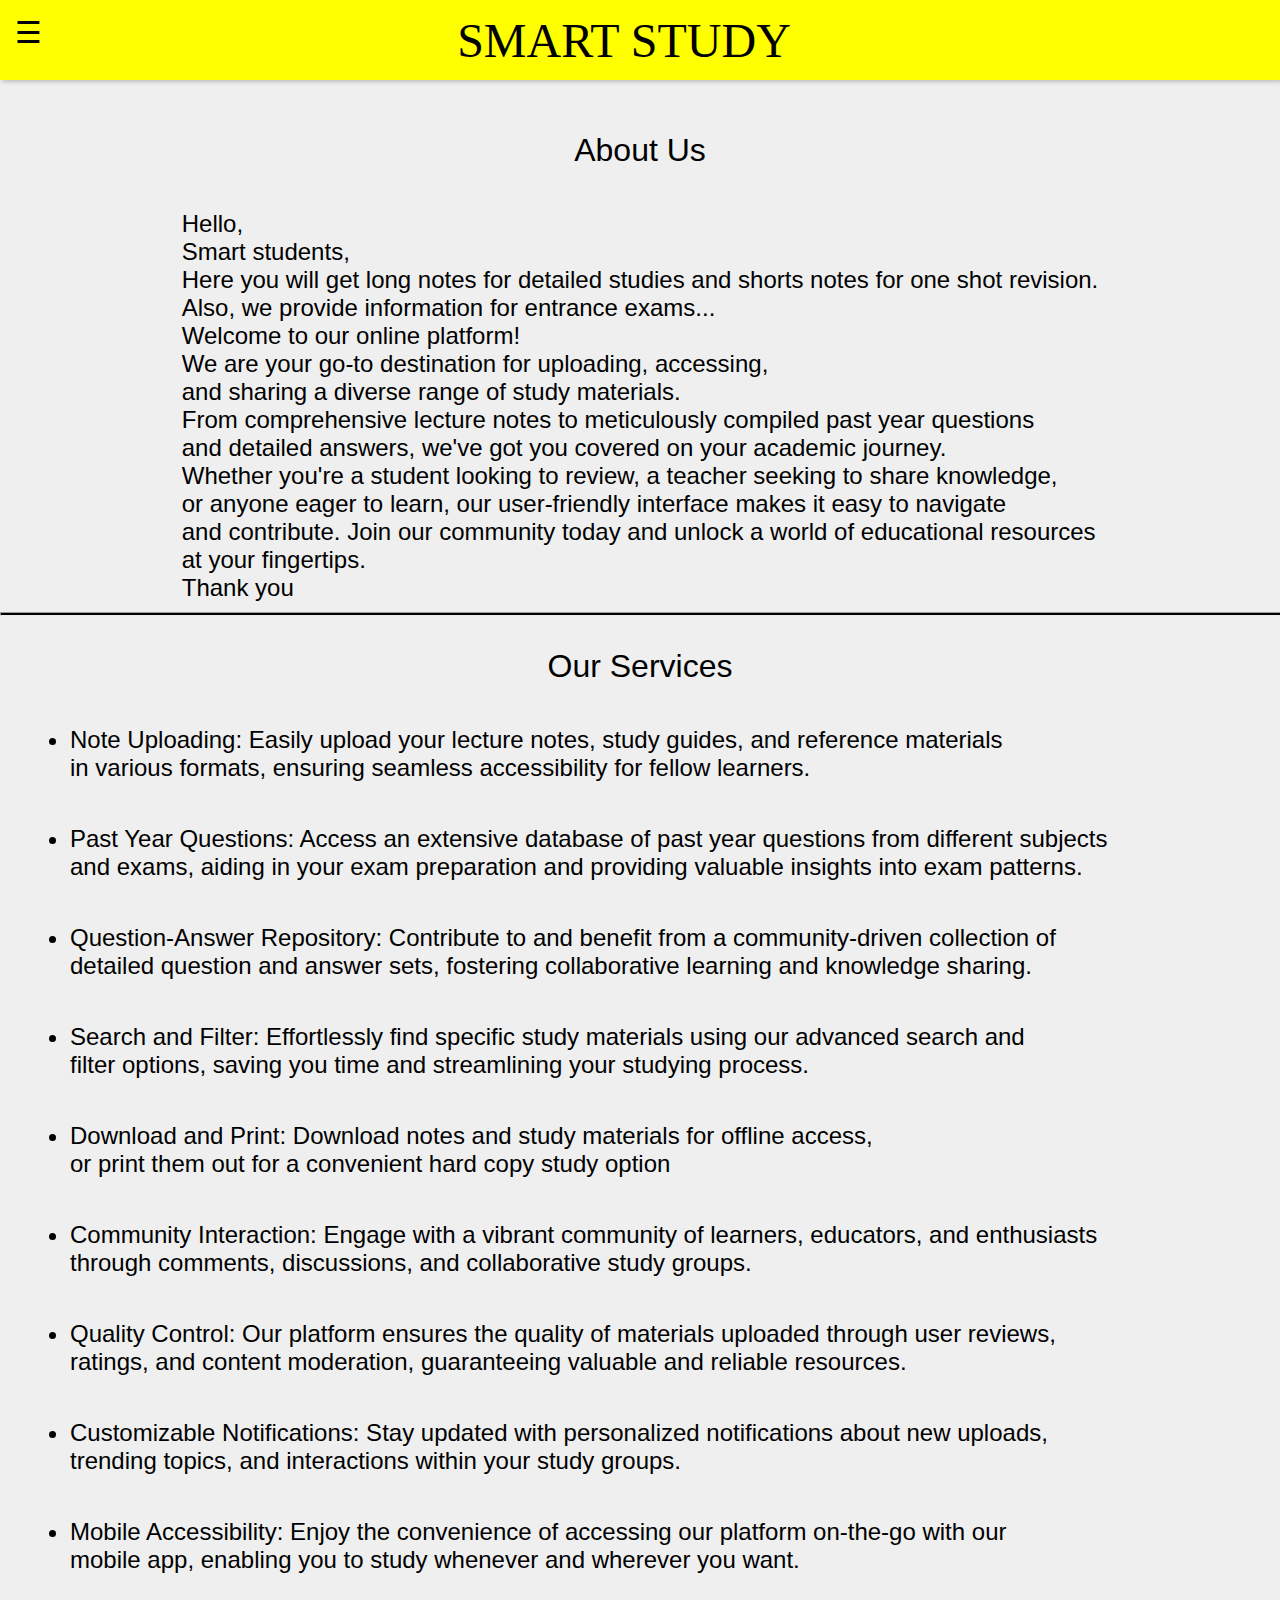
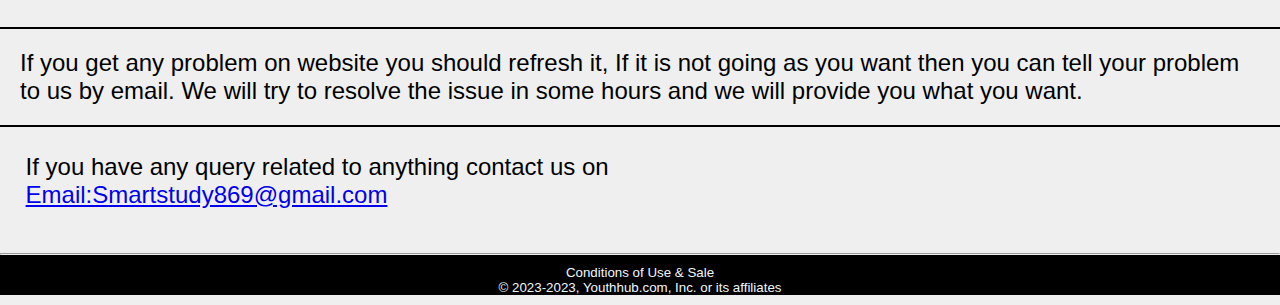
==== about us.html @ 44adf650 "Add files via upload" ====
<!DOCTYPE html>
<html lang="en">
<head>
  <meta charset="UTF-8">
  <meta name="viewport" content="width=device-width, initial-scale=1.0">
  <title>Study Room</title>
  <link rel="stylesheet" href="https://cdnjs.cloudflare.com/ajax/libs/font-awesome/6.4.2/css/all.min.css" integrity="sha512-z3gLpd7yknf1YoNbCzqRKc4qyor8gaKU1qmn+CShxbuBusANI9QpRohGBreCFkKxLhei6S9CQXFEbbKuqLg0DA==" crossorigin="anonymous" referrerpolicy="no-referrer" />
</head>

<body>
<div class="header">
  <p>SMART STUDY</p>
  <div id="dark-btn">
    <span><i class="fa-solid fa-moon"></i></span>
  </div>
  <div id="mySidebar" class="sidebar">
    <a href="javascript:void(0)" class="closebtn" onclick="closeNav()">&times;</a>
    <a href="index.html"><i class="fa-solid fa-house"></i>  Home</a>
    <a href="about us.html">About</a>
    <a href="about us.html">Services</a>
    <a href="about us.html"> <i class="fa-solid fa-phone"></i> Contact</a>
  </div>
  
  <div id="content">
    <div class="hamburger" id="hamburger" onclick="toggleNav()">&#9776;</div>
  </div>
  
</div>

<div class="about">
    <div class="about-head">
        <p>About Us</p>
    </div>
    <div class="about-body">
        <p>Hello,<br>
Smart students,<br>
Here you will get long notes for detailed studies and shorts notes for one shot revision.<br>
Also, we provide information for entrance exams...<br>

Welcome to our online platform!<br> We are your go-to destination for 
uploading, accessing,<br> and sharing a diverse range of study materials.<br> 
From comprehensive lecture notes to meticulously compiled past year questions<br>
and detailed answers, we've got you covered on your academic journey.<br> 
Whether you're a student looking to review, a teacher seeking to share knowledge,<br>
or anyone eager to learn, our user-friendly interface makes it easy to navigate <br>
and contribute. Join our community today and unlock a world of educational resources<br> 
at your fingertips.<br>
Thank you
        </p>
    </div>
</div>
<hr style="color:var(--p-color); width: 100%; height: 2px;background-color:var(--p-color); border: 0%;">
<div class="service">
  <div class="service-head">
    <p>Our Services</p>
  </div>
  <div class="service-body">
    <ul class="service-body-ul">
      <li> Note Uploading: Easily upload your lecture notes, study guides, and reference materials<br>
         in various formats, ensuring seamless accessibility for fellow learners.</li><br>

      <li>Past Year Questions: Access an extensive database of past year questions from different subjects<br>
         and exams, aiding in your exam preparation and providing valuable insights into exam patterns.</li><br>

      <li>Question-Answer Repository: Contribute to and benefit from a community-driven collection of <br>
        detailed question and answer sets, fostering collaborative learning and knowledge sharing.</li><br>

      <li>Search and Filter: Effortlessly find specific study materials using our advanced search and<br>
         filter options, saving you time and streamlining your studying process.
      </li><br>
      <li> Download and Print: Download notes and study materials for offline access, <br>
        or print them out for a convenient hard copy study option</li><br>

      <li>Community Interaction: Engage with a vibrant community of learners, educators, and enthusiasts<br>
         through comments, discussions, and collaborative study groups.</li><br>

      <li>Quality Control: Our platform ensures the quality of materials uploaded through user reviews,<br> 
        ratings, and content moderation, guaranteeing valuable and reliable resources.</li><br>

      <li>Customizable Notifications: Stay updated with personalized notifications about new uploads,<br>
         trending topics, and interactions within your study groups.</li><br>

      <li>Mobile Accessibility: Enjoy the convenience of accessing our platform on-the-go with our<br> 
        mobile app, enabling you to study whenever and wherever you want.</li><br>
      
    </ul>
    
  </div>
  
</div>
<hr style="color:var(--p-color); height: 2px;margin-bottom: 10px; width: 100%; background-color: var(--p-color); border:0; ">

<div class="problems">
  <p style="font-size: 150%;color: var(--p-color);
  margin: 20px;">If you get any problem on website you should refresh it, If it is not going as you want then you can tell your problem to us by email. We will try to 
    resolve the issue in some hours and we will provide you what you want. </p>
</div>
<hr style="color:var(--p-color); height: 2px;margin-bottom: 10px; width: 100%; background-color: var(--p-color); border:0; ">


<div class="contact">
  <p>If you have any query related to anything contact us on<br>
      <a href="Smartstudy869@gmail.com">Email:Smartstudy869@gmail.com</a></p>

</div>
  
  <div class="footer">
    <div class="copyright">
        <hr>
        <p style="font-size: smaller;"> Conditions of Use & Sale<br>© 2023-2023, Youthhub.com, Inc. or its affiliates</p>
  
    </div>
    
  </div>

</body>

<style>
     *{
    margin: 0;
    font-family: Arial, Helvetica, sans-serif;
  }

  :root{
    --body-color:#efefef;
    --header-color:yellow;
    --bg-color:#efefefs;
    --p-color:#000;
    --box-shadow-color:#00000033;
    --span-color:black;

  }
  .dark-theme{
    --body-color:#0a0a0a;
    --header-color:#000;
    --bg-color:#000;
    --p-color:#fff;
    --box-shadow-color:rgb(166, 166, 166);
    --span-color:#fff;
  }
  body{
    background: var(--body-color);
    text-decoration: var(--p-color);
    box-shadow: var(--box-shadow-color);
    ruby-span:var(--span-color);
    transition:background 0.3s;
  }
  .header{
    width: 100%;
    height: 80px;
    background-color:var(--header-color);
    box-shadow: 2px 2px 4px var(--box-shadow-color);
    margin: 0%;
    margin-bottom: 20px;
    display: flex;
    align-items: center;
    justify-content: center;
  }
  .header p{
    font-size:300%;
    color: var(--p-color);
    text-align: center;
    text-shadow: #000000 2px;
    font-family: fantasy;

  }
  #dark-btn{
    position: absolute;
    top: 20px;
    right: 20px;
    background:yellow;
    width: 18px;
    border-radius: 15px;
    padding: 2px 3px;
    cursor: pointer;
    display: flex;
    transition: background 0.5s;
  }
  #dark-btn span{
    color:var(--span-color);
    display: inline-flex;
  }
  #dark-btn.dark-btn-on{
    padding-left: 18px;
    background: #000;

  }

  .sidebar {
    height: 100%;
    width: 0;
    position: fixed;
    top: 0;
    left: 0;
    background-color:black;
    overflow-x: hidden;
    transition: 0.5s;
    padding-top: 60px;

  }
  
  .sidebar a {
    padding: 8px 8px 8px 16px;
    text-decoration: none;
    font-size: 24px;
    color: #ffffff;
    display: block;
    transition: 0.3s;
    margin-top: 10px;
  }
  
  .sidebar a:hover {
    color: #ffee00;
  }
  
  .sidebar .closebtn {
    position: absolute;
    top: 0;
    right: 25px;
    font-size: 36px;
    margin-left: 50px;
  }
  
  #content {
    transition: margin-left 0.5s;
    padding: 16px;
  }

  .hamburger {
    font-size: 30px;
    cursor: pointer;
    position: fixed;
    top: 15px;
    left: 15px;
    z-index: 1;
    color:var(--p-color);
  } 
  .about-head{
    display: flex;
    height:100px;
    width: 100%;
    background-color: var(--bg-color);
    justify-content: center;
    align-items: center;
  }
  .about-head p{
    font-size: 200%;
    color: var(--p-color);
    font-style:normal;
    justify-content: center;
    align-items: center;
  }
  .about-body{
    display: flex;
    width: 100%;
    background-color: var(--bg-color);
    justify-content: center;
    align-items: center;

    
  }
  .about-body p{
    font-size: 150%;
    color: var(--p-color);
    font-style:normal;
    justify-content: center;
    align-items: center;
    margin: 10px;
  }
  .service-head{
    display: flex;
    height:100px;
    width: 100%;
    background-color: var(--bg-color);
    justify-content: center;
    align-items: center;
  }

  .service-head p{
    font-size: 200%;
    color: var(--p-color);
    font-style:normal;
    justify-content: center;
    align-items: center;
  }
  .service-body{
    display: flex;
    width: 100%;
    background-color: var(--bg-color);

    
  }

  .service-body-ul{
    font-size: 150%;
    color: var(--p-color);
    font-style:normal;
    justify-content: center;
    align-items: center;
    margin: 10px;

  }
  li{
    margin-bottom: 15px;
    align-items: center;
    justify-content: center;
    margin-left:20px;
  }
  .contact{
    width: 100%;
    height: 100px;
    background-color:var(--body-color);
    
  }
  .contact p{
    font-size: 150%;
    color: var(--p-color);
    margin:2%;
  }
    .copyright{
        background-color: black;
        color: aliceblue;
        text-align: center;
        margin-bottom:10px;
    }
    .copyright p{
      margin:10px ;
    }

</style>

<script>
    function toggleNav() {
  var sidebar = document.getElementById("mySidebar");
  var hamburger = document.getElementById("hamburger");
  
  sidebar.style.width = sidebar.style.width === "250px" ? "0" : "250px";
  hamburger.style.display = "none"; // Hide the hamburger icon
}

function closeNav() {
  var sidebar = document.getElementById("mySidebar");
  var hamburger = document.getElementById("hamburger");
  
  sidebar.style.width = "0";
  hamburger.style.display = "block"; // Display the hamburger icon
}

var darkbtn = document.getElementById("dark-btn");
darkbtn.onclick=function(){
  darkbtn.classList.toggle("dark-btn-on");
  document.body.classList.toggle("dark-theme");
}

</script>
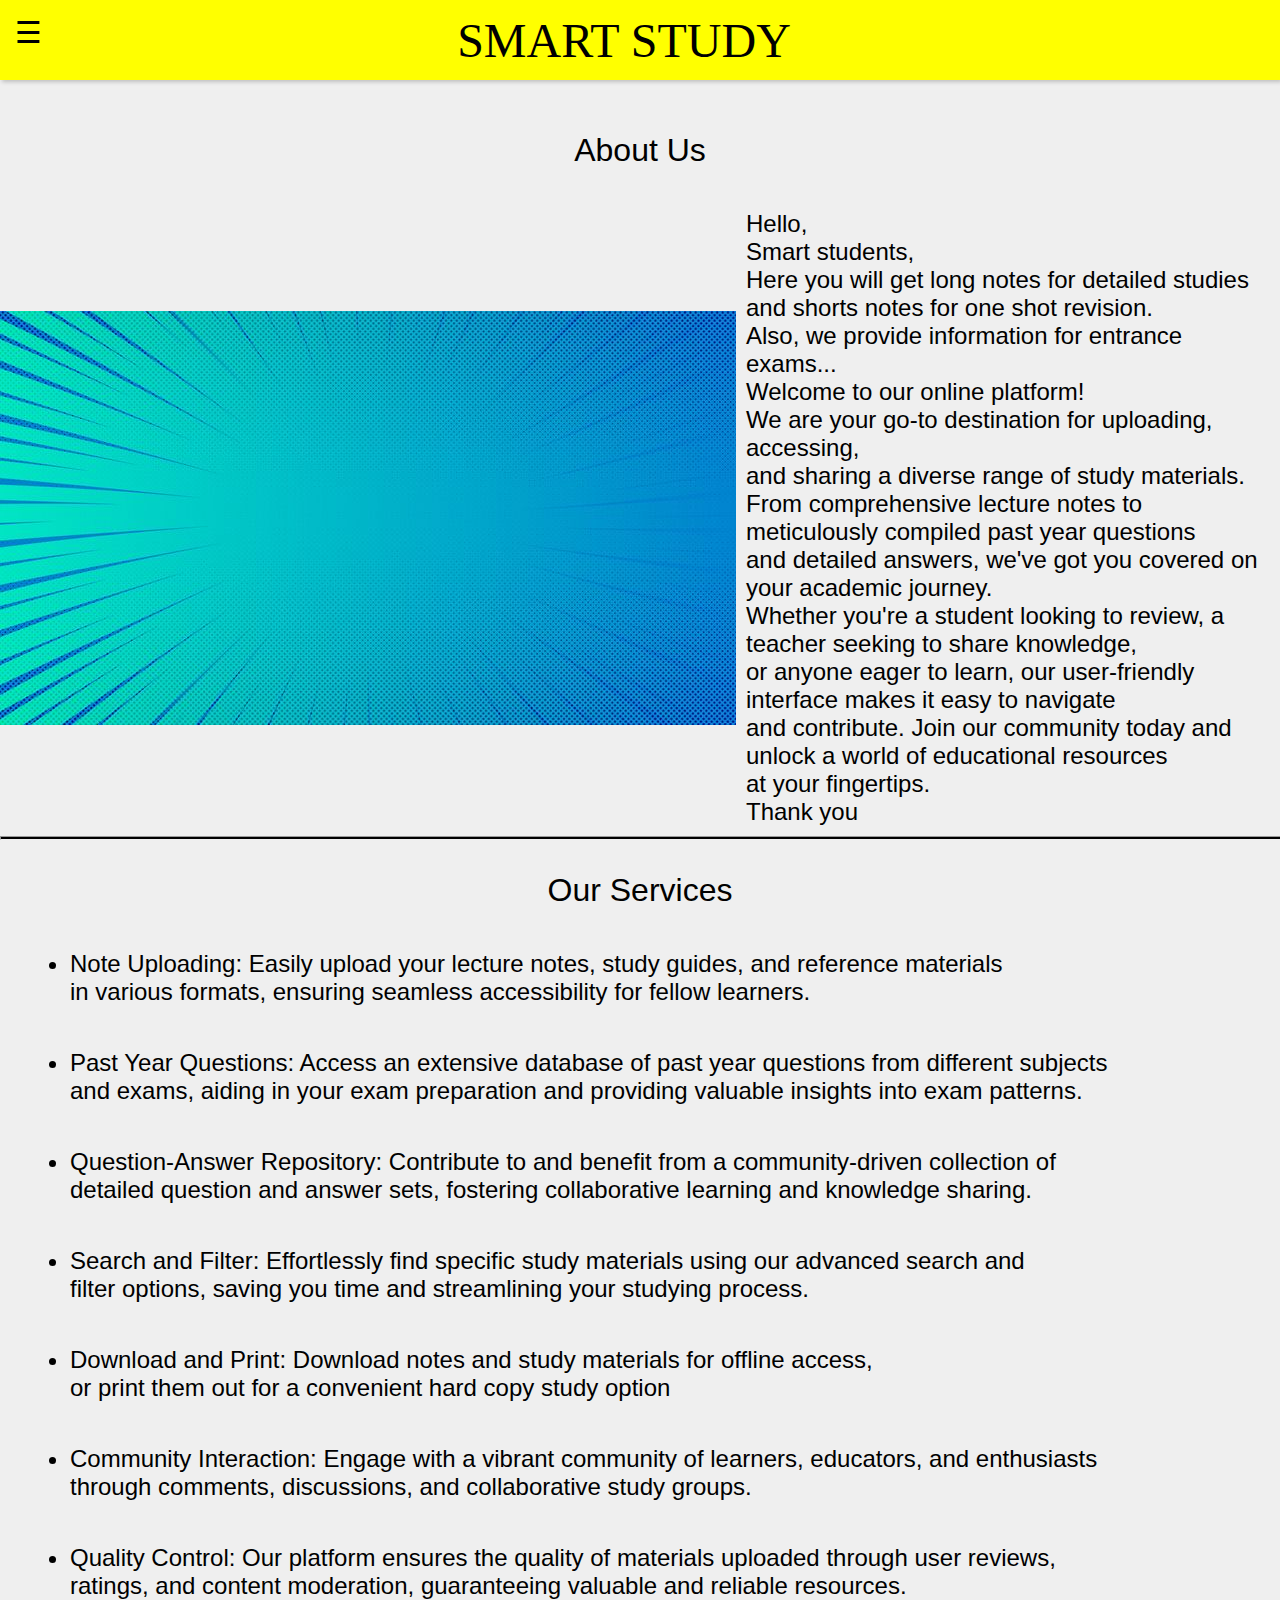
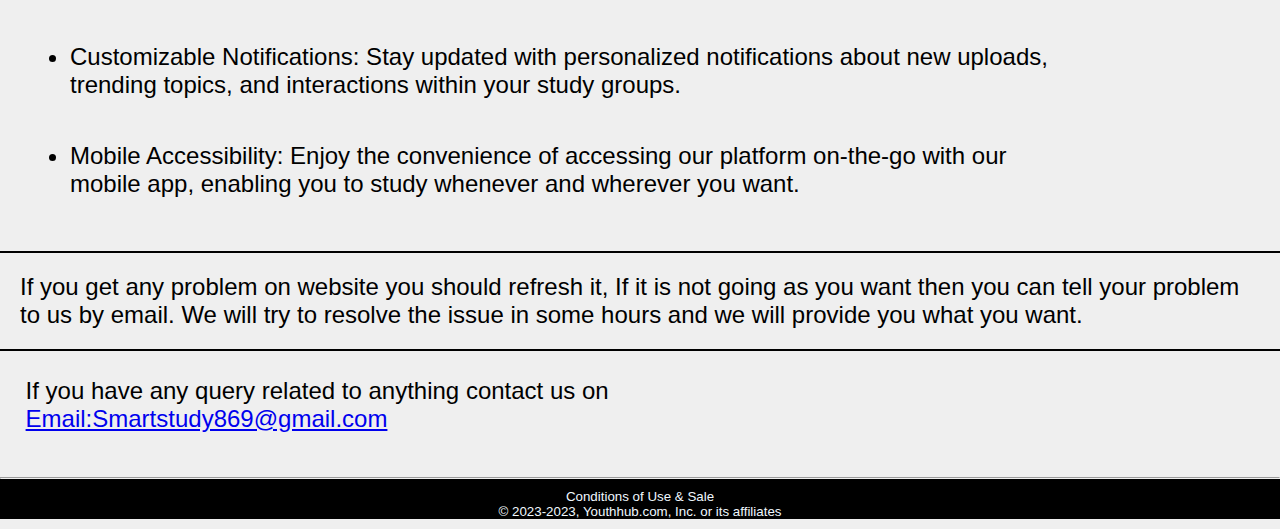
==== commit 229d1555: "Update about us.html" ====
--- a/about us.html
+++ b/about us.html
@@ -32,6 +32,7 @@
         <p>About Us</p>
     </div>
     <div class="about-body">
+      <img src="Thumbnail bg 3.jpg" alt="not available">
         <p>Hello,<br>
 Smart students,<br>
 Here you will get long notes for detailed studies and shorts notes for one shot revision.<br>
@@ -256,7 +257,6 @@
     background-color: var(--bg-color);
     justify-content: center;
     align-items: center;
-
     
   }
   .about-body p{
@@ -352,4 +352,4 @@
   document.body.classList.toggle("dark-theme");
 }
 
-</script>+</script>
